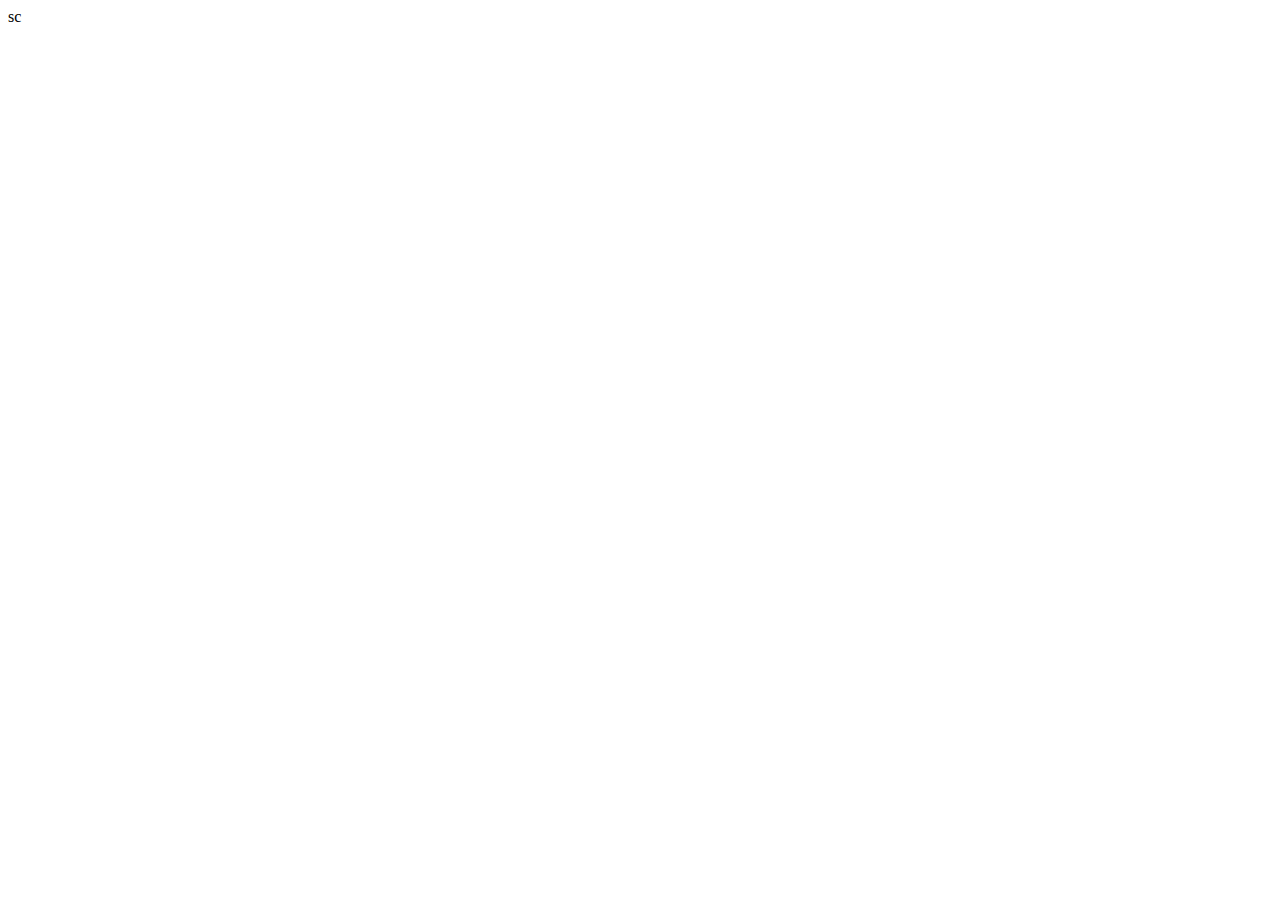
==== API_Intro/index.html @ 4722237c "Added an element using JS" ====
<!DOCTYPE html>
<html lang="en">
<head>
    <meta charset="UTF-8">
    <meta name="viewport" content="width=device-width, initial-scale=1.0">
    <title>Document</title>
    sc
</head>
<body>
<script src="main.js"></script>
</body>
</html>
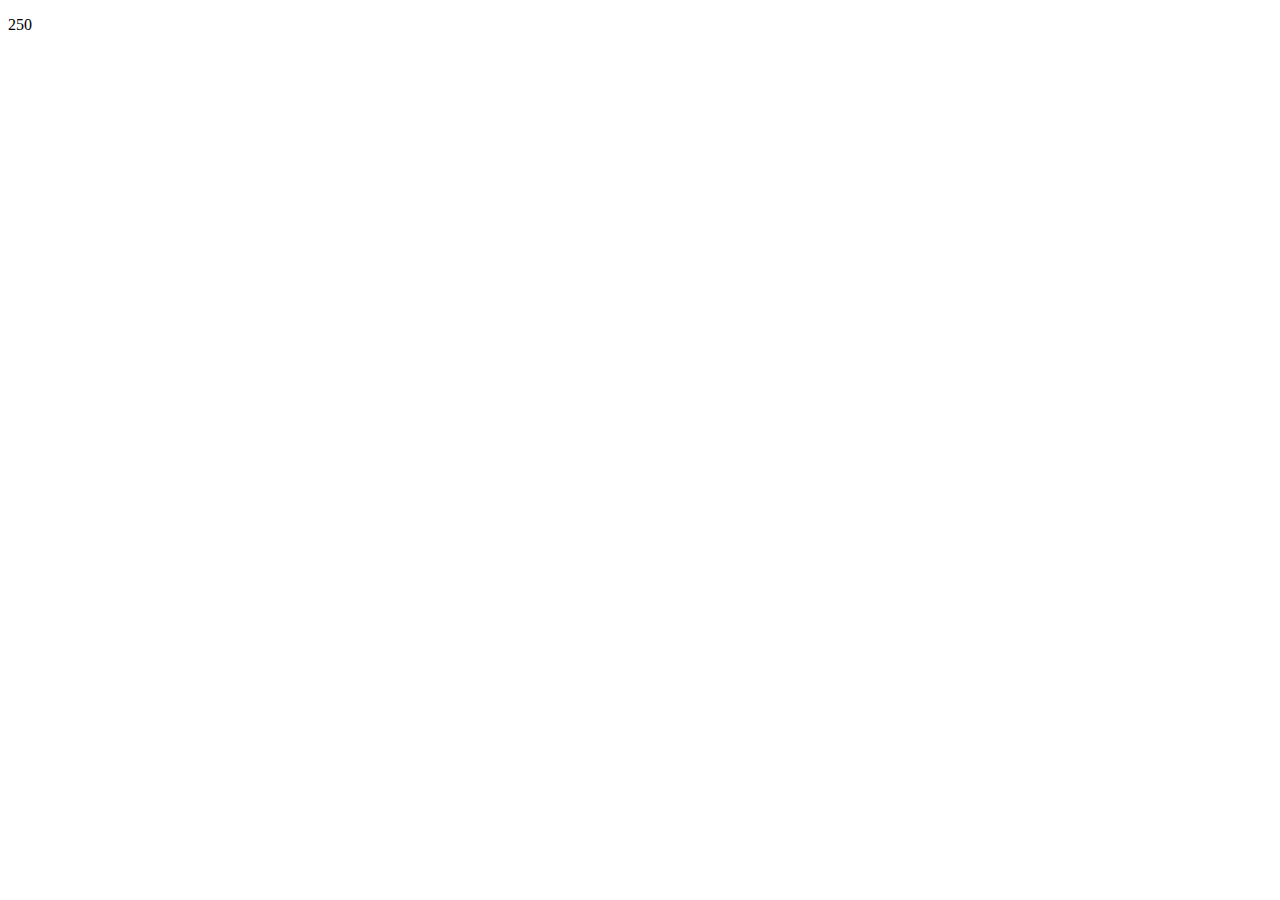
==== commit 2de3730f: "Callbacks and promise" ====
--- a/API_Intro/index.html
+++ b/API_Intro/index.html
@@ -4,9 +4,15 @@
     <meta charset="UTF-8">
     <meta name="viewport" content="width=device-width, initial-scale=1.0">
     <title>Document</title>
-    sc
 </head>
 <body>
+    <div>
+        <p id="test">
+            Lorem ipsum dolor sit, amet consectetur adipisicing elit. Eius aliquam quod, itaque voluptatem amet exercitationem ducimus. Quae suscipit optio libero sint, sit eligendi at autem repellendus corporis quis vitae laudantium, minima aspernatur ullam aliquam, quisquam enim? Omnis maiores architecto libero cumque eum unde! Sit aperiam, corporis, deserunt inventore, libero illo cumque quibusdam animi perspiciatis beatae sint minus fugiat qui. Animi, quis earum? Exercitationem sapiente aliquam dolore quis quas deleniti laboriosam excepturi molestiae atque temporibus necessitatibus unde ea et, nihil amet ducimus! Sed fuga possimus consequuntur expedita impedit tempora excepturi similique, incidunt nemo rem obcaecati at, culpa dolores minima eveniet neque.
+        </p>
+        <p id="test2"></p>
+        <p id="test3"></p>
+    </div>
 <script src="main.js"></script>
 </body>
 </html>